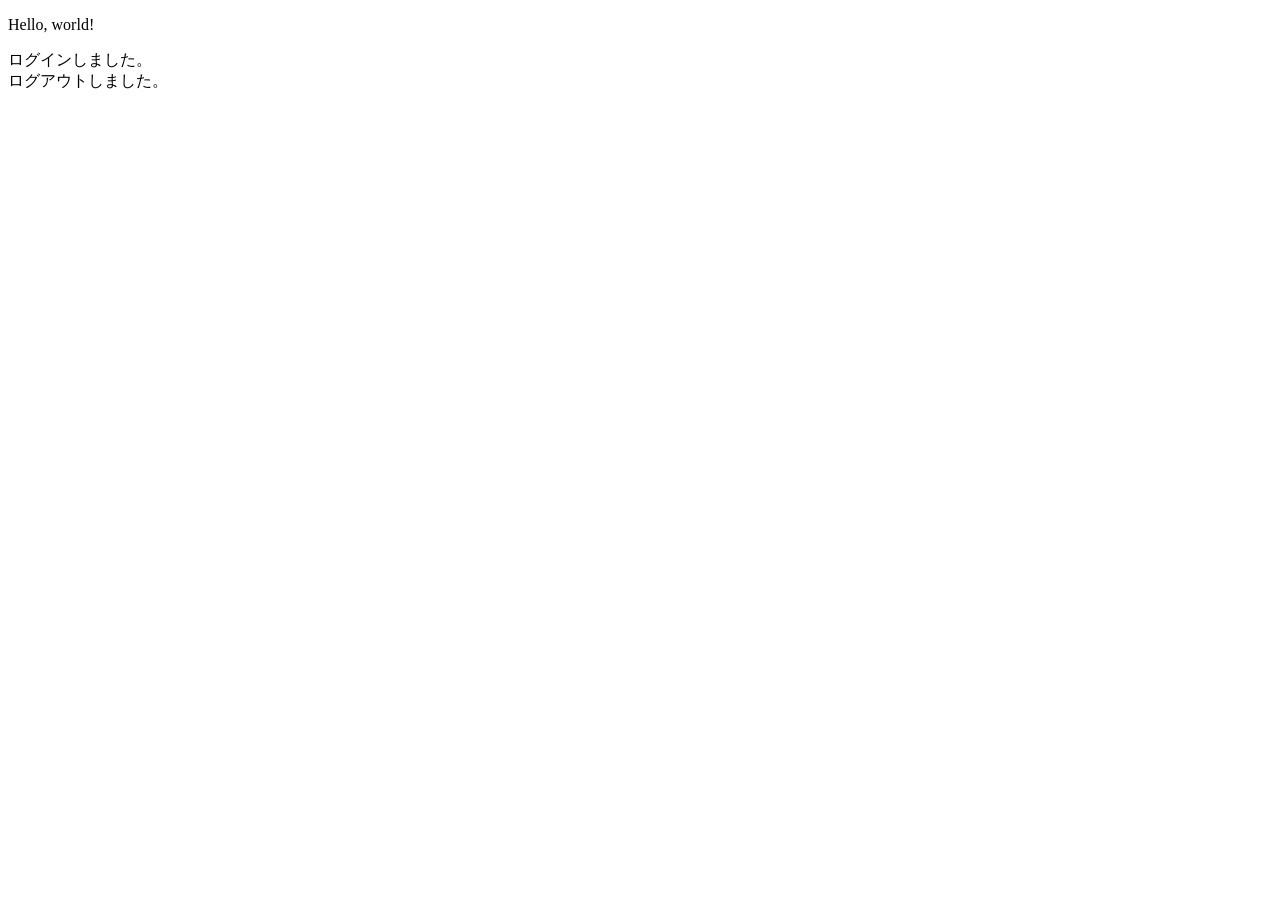
==== moattravel/src/main/resources/templates/index.html @ 4bf3fa12 "12時　コミットします" ====
<!DOCTYPE html>

<html xmlns:th="https://www.thymeleaf.org" xmlns:sec="http://www.thymeleaf.org/extras/spring-security">

<head>
	<div th:replace="~{fragment :: meta}"></div>
	<div th:replace="~{fragment :: styles}"></div>

	<title>moat Travel</title>

</head>

<body>
	<p>Hello, world!</p>
	<div class="moattravel-wrapper">
		<!--ヘッダー-->
		<div th:replace="~{fragment :: header}"></div>
		<main>
			<div class="container pt-4 pb-5 moattravel-container">
				<div th:if="${param.loggedIn}" class="alert alert-info">
					ログインしました。
				</div>
				<div th:if="${param.loggedOut}" class="alert alert-info">
					ログアウトしました。
				</div>
				<div th:if="${successMessage}" class="alert alert-info">
					<span th:text="${successMessage}"></span>
				</div>
			</div>
		</main>
		<!--フッター-->
		<div th:replace="~{fragment :: footer}"></div>
	</div>
	<div th:replace="~{fragment :: scripts}"></div>
</body>

</html>
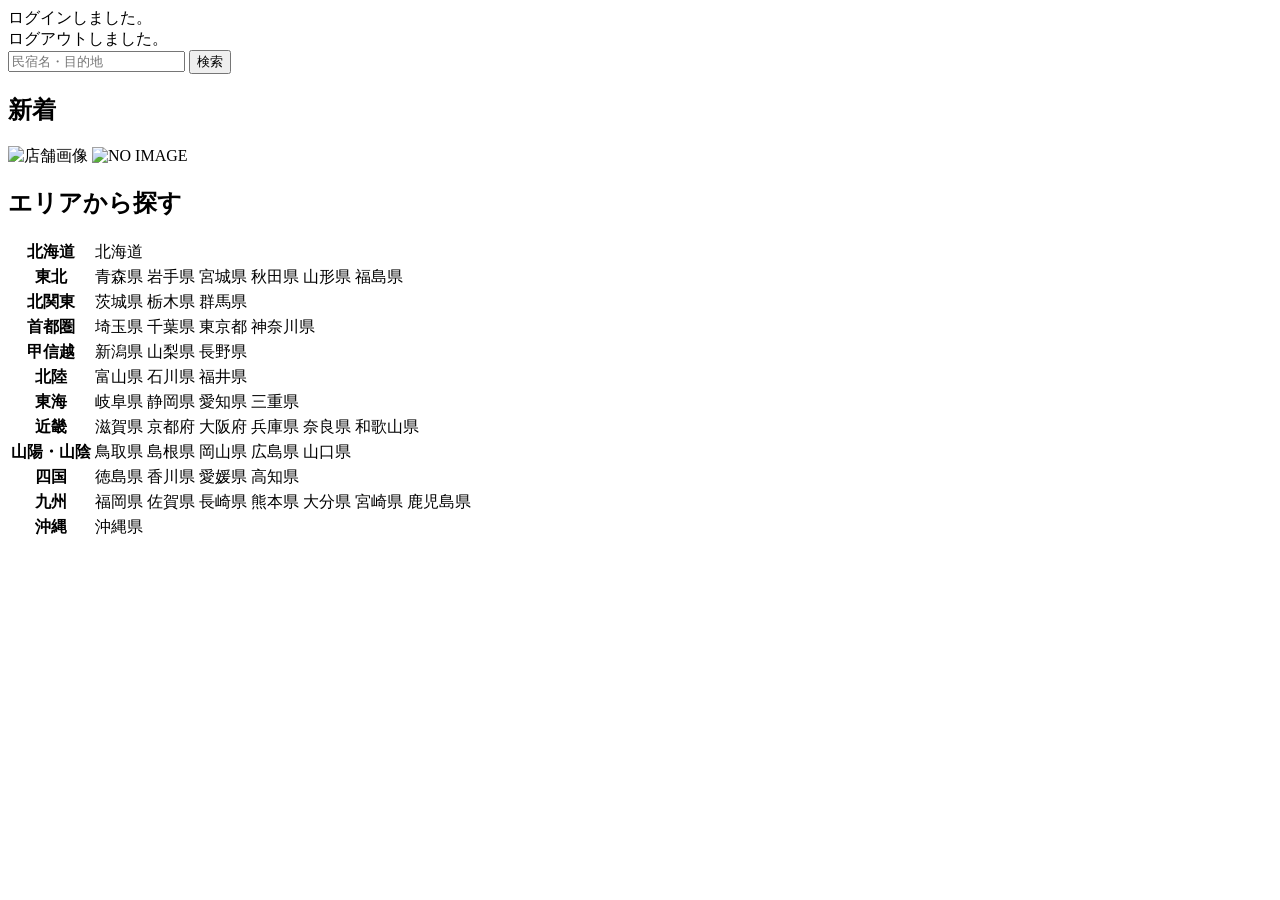
==== commit bd864ac2: "12:00の途中経過をコミットします" ====
--- a/moattravel/src/main/resources/templates/index.html
+++ b/moattravel/src/main/resources/templates/index.html
@@ -11,7 +11,6 @@
 </head>
 
 <body>
-	<p>Hello, world!</p>
 	<div class="moattravel-wrapper">
 		<!--ヘッダー-->
 		<div th:replace="~{fragment :: header}"></div>
@@ -26,6 +25,155 @@
 				<div th:if="${successMessage}" class="alert alert-info">
 					<span th:text="${successMessage}"></span>
 				</div>
+				<div class="d-flex justify-content-center">
+					<form method="get" th:action="@{/houses}" class="mb-5 moattravel-search-form">
+						<div class="input-group">
+							<input type="text" class="form-control" name="keyword" th:value="${keyword}"
+								placeholder="民宿名・目的地">
+							<button type="submit" class="btn text-white shadow-sm moattravel-btn">検索</button>
+						</div>
+					</form>
+				</div>
+				<h2 class="text-center mb-3">新着</h2>
+				<div class="row row-cols-lg-5 row-cols-2 g-3 mb-5">
+					<div class="col" th:each="newHouse : ${newHouses}">
+						<a th:href="@{/houses/__${newHouse.getId()}__}" class="link-dark moattravel-card-link">
+							<div class="card h-100">
+								<img th:if="${newHouse.getImageName()}"
+									th:src="@{/storage/__${newHouse.getImageName()}__}"
+									class="card-img-top moattravel-vertical-card-image" alt="店舗画像">
+								<img th:unless="${newHouse.getImageName()}" th:src="@{/images/noImage.png}"
+									class="card-img-top moattravel-vertical-card-image" alt="NO IMAGE">
+								<div class="card-body">
+									<h3 class="card-title" th:text="${newHouse.getName()}"></h3>
+									<p class="card-text mb-1">
+										<small class="text-muted" th:text="${newHouse.getAddress()}"></small>
+									</p>
+									<p class="card-text">
+										<span
+											th:text="${#numbers.formatInteger(newHouse.getPrice(), 1, 'COMMA') + '円 / 泊'}"></span>
+									</p>
+								</div>
+							</div>
+						</a>
+					</div>
+				</div>
+				<div class="row justify-content-center">
+					<div class="col-xl-5 col-lg-6 col-md-8">
+						<h2 class="text-center mb-3">エリアから探す</h2>
+						<table class="table">
+							<tbody>
+								<tr>
+									<th>北海道</th>
+									<td>
+										<a th:href="@{/houses?area=北海道}">北海道</a>
+									</td>
+								</tr>
+								<tr>
+									<th>東北</th>
+									<td>
+										<a th:href="@{/houses?area=青森県}" class="me-2">青森県</a>
+										<a th:href="@{/houses?area=岩手県}" class="me-2">岩手県</a>
+										<a th:href="@{/houses?area=宮城県}" class="me-2">宮城県</a>
+										<a th:href="@{/houses?area=秋田県}" class="me-2">秋田県</a>
+										<a th:href="@{/houses?area=山形県}" class="me-2">山形県</a>
+										<a th:href="@{/houses?area=福島県}">福島県</a>
+									</td>
+								</tr>
+								<tr>
+									<th>北関東</th>
+									<td>
+										<a th:href="@{/houses?area=茨城県}" class="me-2">茨城県</a>
+										<a th:href="@{/houses?area=栃木県}" class="me-2">栃木県</a>
+										<a th:href="@{/houses?area=群馬県}">群馬県</a>
+									</td>
+								</tr>
+								<tr>
+									<th>首都圏</th>
+									<td>
+										<a th:href="@{/houses?area=埼玉県}" class="me-2">埼玉県</a>
+										<a th:href="@{/houses?area=千葉県}" class="me-2">千葉県</a>
+										<a th:href="@{/houses?area=東京都}" class="me-2">東京都</a>
+										<a th:href="@{/houses?area=神奈川県}">神奈川県</a>
+									</td>
+								</tr>
+								<tr>
+									<th>甲信越</th>
+									<td>
+										<a th:href="@{/houses?area=新潟県}" class="me-2">新潟県</a>
+										<a th:href="@{/houses?area=山梨県}" class="me-2">山梨県</a>
+										<a th:href="@{/houses?area=長野県}">長野県</a>
+									</td>
+								</tr>
+								<tr>
+									<th>北陸</th>
+									<td>
+										<a th:href="@{/houses?area=富山県}" class="me-2">富山県</a>
+										<a th:href="@{/houses?area=石川県}" class="me-2">石川県</a>
+										<a th:href="@{/houses?area=福井県}">福井県</a>
+									</td>
+								</tr>
+								<tr>
+									<th>東海</th>
+									<td>
+										<a th:href="@{/houses?area=岐阜県}" class="me-2">岐阜県</a>
+										<a th:href="@{/houses?area=静岡県}" class="me-2">静岡県</a>
+										<a th:href="@{/houses?area=愛知県}" class="me-2">愛知県</a>
+										<a th:href="@{/houses?area=三重県}">三重県</a>
+									</td>
+								</tr>
+								<tr>
+									<th>近畿</th>
+									<td>
+										<a th:href="@{/houses?area=滋賀県}" class="me-2">滋賀県</a>
+										<a th:href="@{/houses?area=京都府}" class="me-2">京都府</a>
+										<a th:href="@{/houses?area=大阪府}" class="me-2">大阪府</a>
+										<a th:href="@{/houses?area=兵庫県}" class="me-2">兵庫県</a>
+										<a th:href="@{/houses?area=奈良県}" class="me-2">奈良県</a>
+										<a th:href="@{/houses?area=和歌山県}">和歌山県</a>
+									</td>
+								</tr>
+								<tr>
+									<th>山陽・山陰</th>
+									<td>
+										<a th:href="@{/houses?area=鳥取県}" class="me-2">鳥取県</a>
+										<a th:href="@{/houses?area=島根県}" class="me-2">島根県</a>
+										<a th:href="@{/houses?area=岡山県}" class="me-2">岡山県</a>
+										<a th:href="@{/houses?area=広島県}" class="me-2">広島県</a>
+										<a th:href="@{/houses?area=山口県}">山口県</a>
+									</td>
+								</tr>
+								<tr>
+									<th>四国</th>
+									<td>
+										<a th:href="@{/houses?area=徳島県}" class="me-2">徳島県</a>
+										<a th:href="@{/houses?area=香川県}" class="me-2">香川県</a>
+										<a th:href="@{/houses?area=愛媛県}" class="me-2">愛媛県</a>
+										<a th:href="@{/houses?area=高知県}">高知県</a>
+									</td>
+								</tr>
+								<tr>
+									<th>九州</th>
+									<td>
+										<a th:href="@{/houses?area=福岡県}" class="me-2">福岡県</a>
+										<a th:href="@{/houses?area=佐賀県}" class="me-2">佐賀県</a>
+										<a th:href="@{/houses?area=長崎県}" class="me-2">長崎県</a>
+										<a th:href="@{/houses?area=熊本県}" class="me-2">熊本県</a>
+										<a th:href="@{/houses?area=大分県}" class="me-2">大分県</a>
+										<a th:href="@{/houses?area=宮崎県}" class="me-2">宮崎県</a>
+										<a th:href="@{/houses?area=鹿児島県}">鹿児島県</a>
+									</td>
+								</tr>
+								<tr>
+									<th>沖縄</th>
+									<td>
+										<a th:href="@{/houses?area=沖縄県}">沖縄県</a>
+									</td>
+								</tr>
+							</tbody>
+						</table>
+					</div>
+				</div>
 			</div>
 		</main>
 		<!--フッター-->
